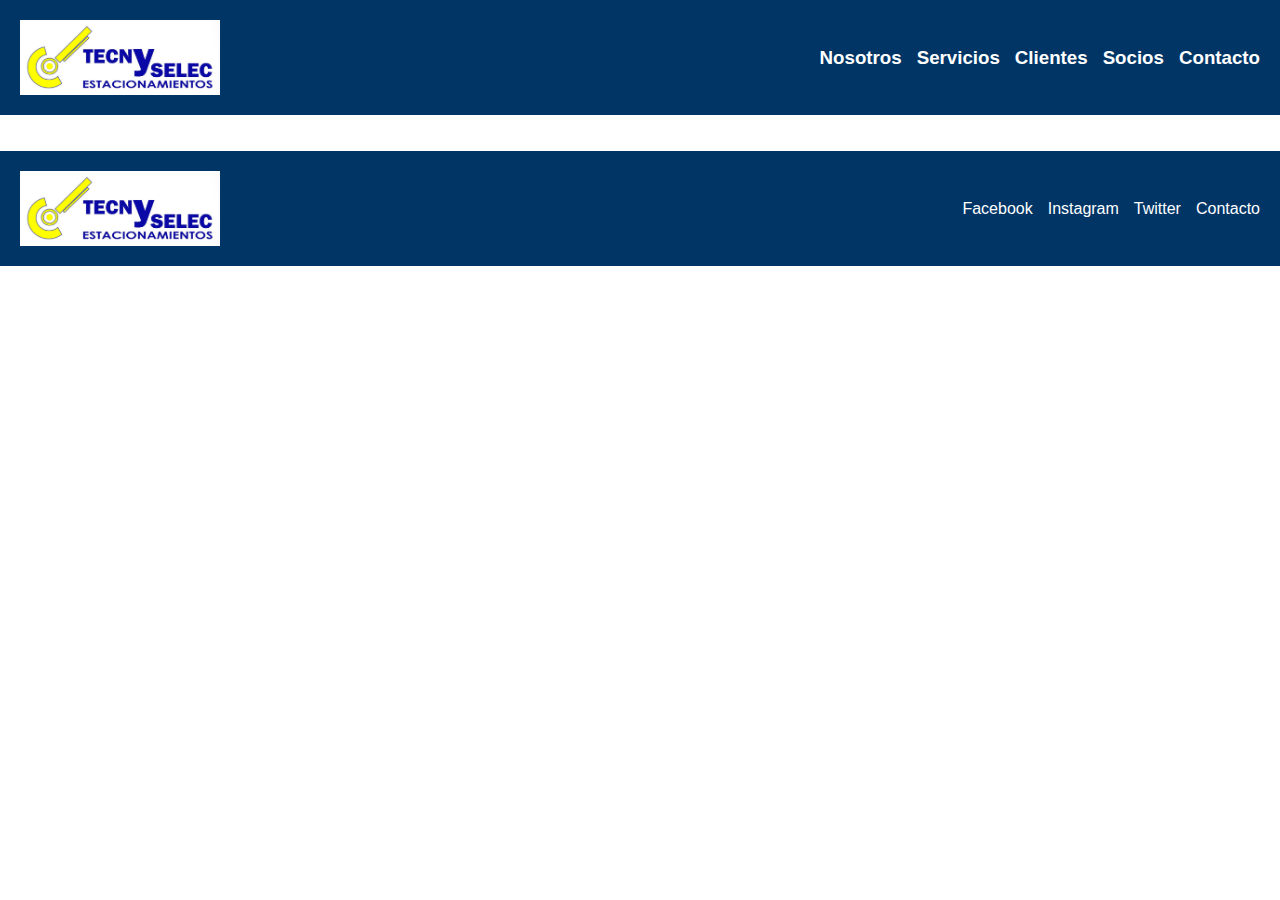
==== clientes.html @ c73ef2fd "creamos nuevo repositorio" ====
<!DOCTYPE html>
<html lang="en">
<head>
    <meta charset="UTF-8">
    <meta http-equiv="X-UA-Compatible" content="IE=edge">
    <meta name="viewport" content="width=device-width, initial-scale=1.0">
    <title>Clientes</title>
    <link rel="stylesheet" href="./STYLE/style.css">
</head>
<body>

    <header class="base">
        <img src="./RECURSOS/Logo Tecnyselec.png" alt="Logo Tecnyselec" width="200" height="75">
        <nav  class="menu">     <!-- Comienza menú de navegación --> 
            <ul class="paginas">
                <h3><li><a href="./index.html">Nosotros</a></li></h3>
                <h3><li><a href="./servicios.html">Servicios</a></li></h3>
                <h3><li><a href="./clientes.html">Clientes</a></li></h3>
                <h3><li><a href="./socios.html">Socios</a></li></h3>
                <h3><li><a href="./contacto.html">Contacto</a></li></h3>
            </ul>
        </nav>
    </header>

    <br>
    <br>


    <footer class="footer"> <!-- Comienza pie de página -->
        <img src="./RECURSOS/Logo Tecnyselec.png" alt="Logo Tecnyselec" width="200" height="75">
        <nav class="menu">
            <ul class="redes">
                <li><a href="./contacto.html">Facebook</a></li>
                <li><a href="./contacto.html">Instagram</a></li>
                <li><a href="./contacto.html">Twitter</a></li>
                <li><a href="./contacto.html">Contacto</a></li>
            </ul>
        </nav>
    </footer> <!-- Termina pie de página -->
    
</html>
---- STYLE/style.css ----
* {
    margin: 0;
    padding: 0;
    box-sizing: border-box;
    font-family: 'Roboto', sans-serif;
    }


    /* #003566 AZUL */
    /* #ffc300 AMARILLO */


/* ESTRUCTURA DE LA PÁGINA*/

.grid-container {
    display: grid;
    grid-template-columns: auto;
    grid-template-rows: auto;
    gap: 20px 20px;
    padding: 5px;
}

/* HEADER */

.base {
    background-color: #003566;
    display: flex;
    gap: 15px;
    padding: 20px;
    justify-content: space-between;
    margin: 0;
    align-items: center;
}
.paginas {
    display: flex;
    gap: 15px;
    text-decoration: none;
    list-style: none;
    align-content: center;
}

.paginas li a{
    color: white;
    text-decoration: none;
    list-style: none;
}

.paginas li a:hover {
    color: #ffc300;
}

/* BODY INTRO*/

.intro {
    background-color: #ffc300;
    display: flex;
    gap: 15px;
    padding: 20px;
    justify-content: center;
    margin: 0;
    align-items: center;
}

.botonSolicitarCotizacion {
    display: flex;
    justify-content: center;
}

.fotoIntro {
    justify-content: center;

}

.textoIntro {
    grid-column-start: 3;
    grid-column-end: 4;
    text-align: center;
}




/* FOOTER */
.footer {
    background-color: #003566;
    display: flex;
    gap: 15px;
    padding: 20px;
    justify-content: space-between;
    margin: 0;
    align-items: center;
}
.redes {
    display: flex;
    gap: 15px;
    text-decoration: none;
    list-style: none;
    align-content: center;
}

.redes li a{
    color: white;
    text-decoration: none;
    list-style: none;
}

.redes li a:hover {
    color: #ffc300;
}


















    /*  HEADER  */
   /*  .header-container { */
   /*      background-color: #003566;
        height: 100px;
    }

    .menu {
        display: flex;
        list-style: none;
        justify-content: space-between;
        align-items: center;
    }

    .logoMenu {
        display: flex;
        align-content: center;
        padding: 2px;
    } */

    /* .paginas {
        display: flex;
        gap: 15px;
        padding: 20px;
    }

    .paginas li a {
        color: white;
        text-decoration: none;
    }

    .paginas li a:hover {
        color: #ffc300;
    } */



    /* INTRO */

    /* .intro {
        background-color: #ffc300;
        text-align: center;
        }
    .fotoIntro {
        background-size: cover;
    }

    .boxMensaje {
        border-style: solid;
    }

    .tituloVisitarnos {
        border-style: dotted;
    } */


    /*  FOOTER  */
    /* #footer {
        background-color: #003566;
        height: 75px;
        display: flex;
        justify-content: space-between;
        align-items: center;
    }

    .derechosFooter {
        color: white;
        padding: 10px;
    }

    .footer a {
        text-decoration: none;
        color: white;
        padding: 20px;
    }

    .footer a:hover {
        color: rgb(233, 199, 78);
    }  */
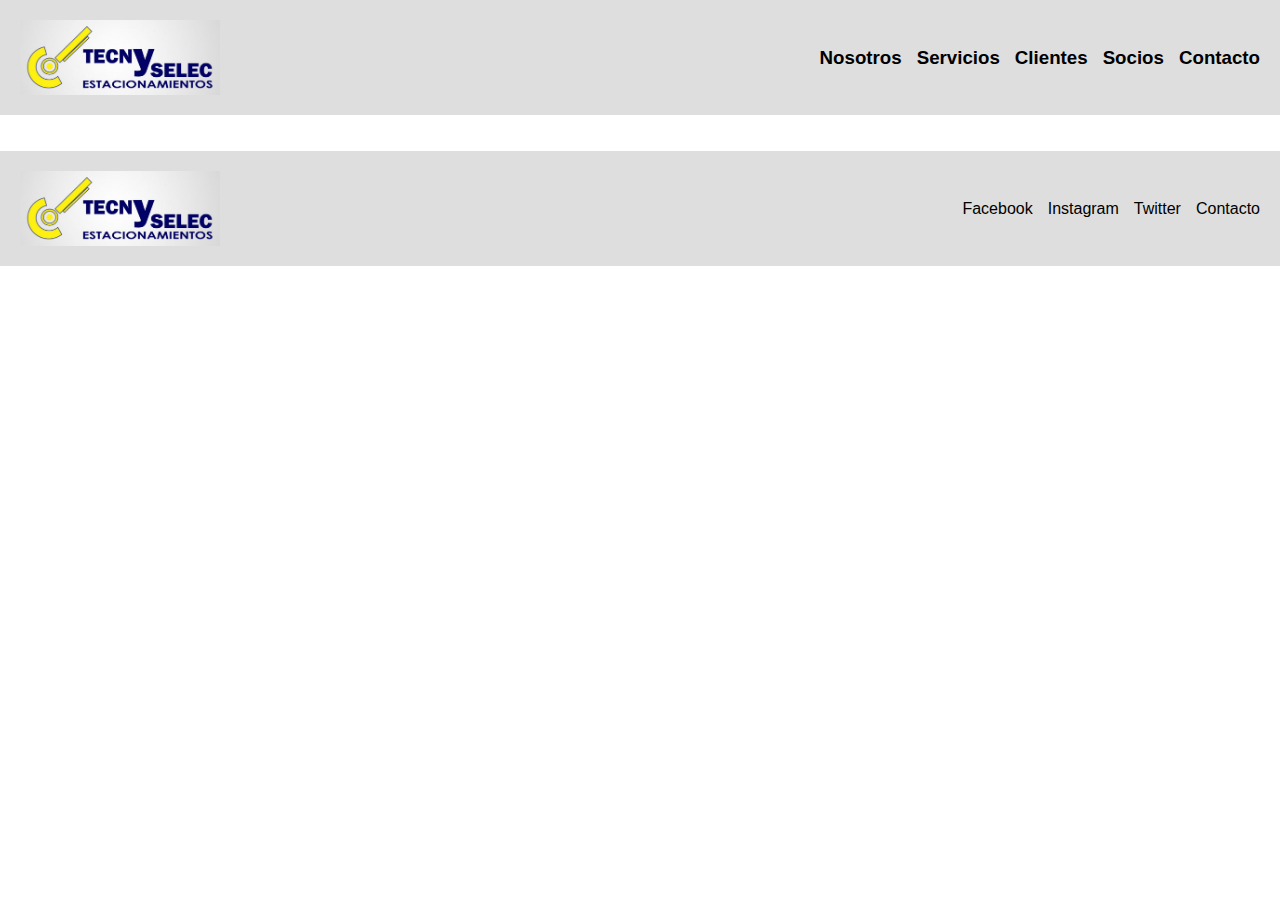
==== commit f86d1d98: "modificamos colores para prueba y cambiamos fotos y logos para prueba" ====
--- a/clientes.html
+++ b/clientes.html
@@ -10,7 +10,7 @@
 <body>
 
     <header class="base">
-        <img src="./RECURSOS/Logo Tecnyselec.png" alt="Logo Tecnyselec" width="200" height="75">
+        <img src="./RECURSOS/logoTecnyselec.png" alt="Logo Tecnyselec" width="200" height="75">
         <nav  class="menu">     <!-- Comienza menú de navegación --> 
             <ul class="paginas">
                 <h3><li><a href="./index.html">Nosotros</a></li></h3>
@@ -27,7 +27,7 @@
 
 
     <footer class="footer"> <!-- Comienza pie de página -->
-        <img src="./RECURSOS/Logo Tecnyselec.png" alt="Logo Tecnyselec" width="200" height="75">
+        <img src="./RECURSOS/logoTecnyselec.png" alt="Logo Tecnyselec" width="200" height="75">
         <nav class="menu">
             <ul class="redes">
                 <li><a href="./contacto.html">Facebook</a></li>
--- a/STYLE/style.css
+++ b/STYLE/style.css
@@ -23,7 +23,7 @@
 /* HEADER */
 
 .base {
-    background-color: #003566;
+    background-color: #dedede;
     display: flex;
     gap: 15px;
     padding: 20px;
@@ -40,22 +40,24 @@
 }
 
 .paginas li a{
-    color: white;
+    color: black;
     text-decoration: none;
     list-style: none;
 }
 
 .paginas li a:hover {
-    color: #ffc300;
+    color:white;
+
+
 }
 
 /* BODY INTRO*/
 
 .intro {
-    background-color: #ffc300;
-    display: flex;
-    gap: 15px;
-    padding: 20px;
+    background-color: black;
+    display: flex;
+    gap: 0px;
+    padding: 0px;
     justify-content: center;
     margin: 0;
     align-items: center;
@@ -82,7 +84,7 @@
 
 /* FOOTER */
 .footer {
-    background-color: #003566;
+    background-color: #dedede;
     display: flex;
     gap: 15px;
     padding: 20px;
@@ -99,7 +101,7 @@
 }
 
 .redes li a{
-    color: white;
+    color: black;
     text-decoration: none;
     list-style: none;
 }
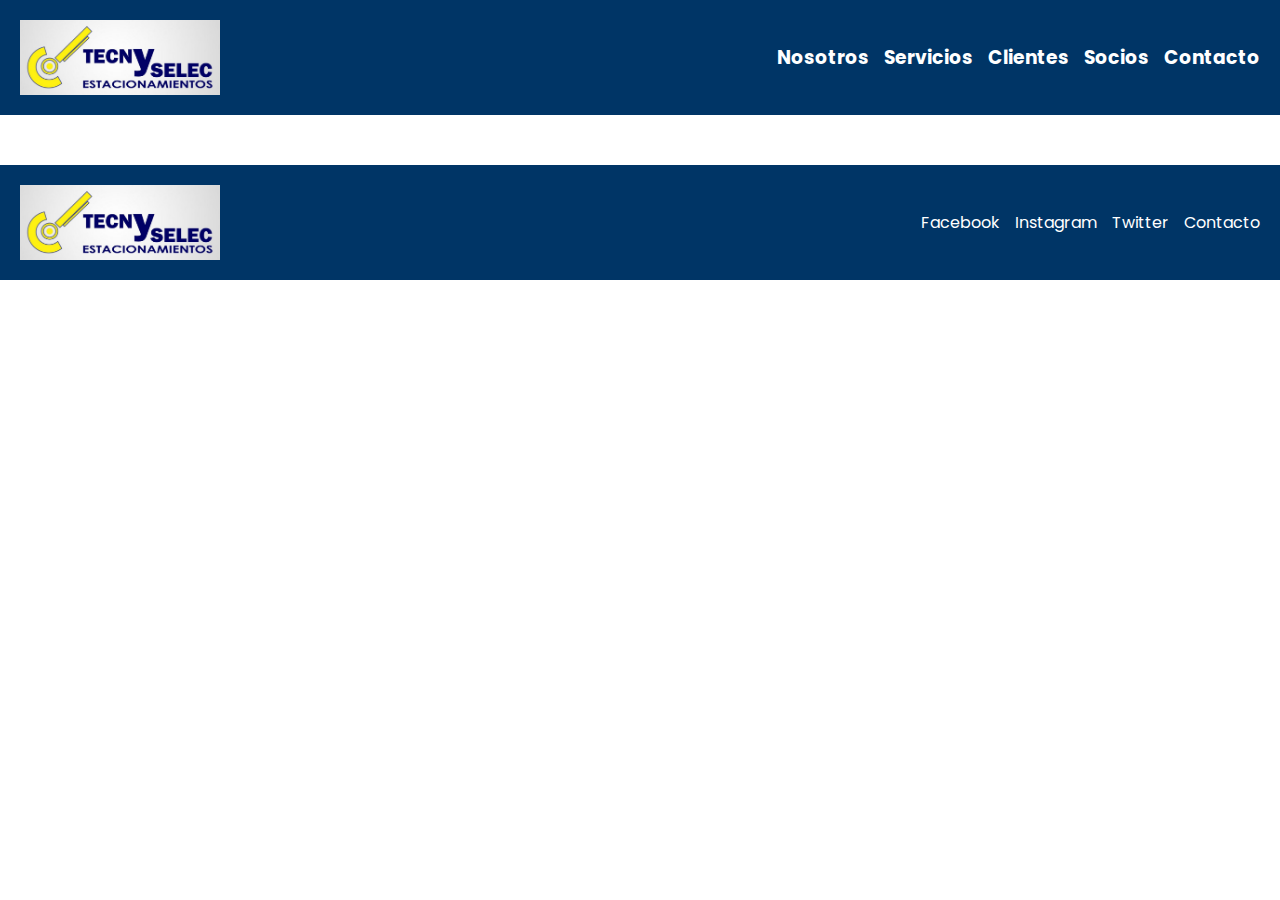
==== commit cb6d8683: "agregamos animaciones, cambiamos la foto de intro, cambiamos la fuente, cambiamos el orden de los oo" ====
--- a/clientes.html
+++ b/clientes.html
@@ -6,6 +6,9 @@
     <meta name="viewport" content="width=device-width, initial-scale=1.0">
     <title>Clientes</title>
     <link rel="stylesheet" href="./STYLE/style.css">
+    <style>
+        @import url('https://fonts.googleapis.com/css2?family=Poppins:wght@300&display=swap');
+    </style>
 </head>
 <body>
 
--- a/STYLE/style.css
+++ b/STYLE/style.css
@@ -2,7 +2,7 @@
     margin: 0;
     padding: 0;
     box-sizing: border-box;
-    font-family: 'Roboto', sans-serif;
+    font-family: 'Poppins', sans-serif;
     }
 
 
@@ -14,22 +14,24 @@
 
 .grid-container {
     display: grid;
-    grid-template-columns: auto;
-    grid-template-rows: auto;
-    gap: 20px 20px;
-    padding: 5px;
+    grid-template-columns: repeat(2, auto);
+    grid-template-rows: repeat(3, auto);
 }
 
 /* HEADER */
 
 .base {
-    background-color: #dedede;
+    background-color: #003566;
     display: flex;
     gap: 15px;
     padding: 20px;
     justify-content: space-between;
     margin: 0;
     align-items: center;
+    grid-column-start: 1;
+    grid-column-end: 3;
+    grid-row-start: 1;
+    grid-row-end: 2;
 }
 .paginas {
     display: flex;
@@ -40,57 +42,103 @@
 }
 
 .paginas li a{
-    color: black;
+    color: white;
     text-decoration: none;
     list-style: none;
 }
 
 .paginas li a:hover {
-    color:white;
-
-
+    color: #ffc300;
 }
 
 /* BODY INTRO*/
 
 .intro {
-    background-color: black;
+    background-color: #ffc300;
     display: flex;
     gap: 0px;
     padding: 0px;
     justify-content: center;
     margin: 0;
     align-items: center;
+    grid-column-start: 1;
+    grid-column-end: 3;
+    grid-row-start: 2;
+    grid-row-end: 3;
 }
 
 .botonSolicitarCotizacion {
     display: flex;
     justify-content: center;
+    animation: efecto-entrada2;
+    animation-duration: 1.5s;
+    animation-delay: 0s;
+
 }
 
 .fotoIntro {
     justify-content: center;
-
 }
 
 .textoIntro {
     grid-column-start: 3;
     grid-column-end: 4;
     text-align: center;
-}
-
-
+    font-size: 20px;
+    color: black;
+    padding: 7px;
+}
+
+.boxAnimadoIntro {
+    animation-name: efecto-entrada;
+    animation-duration: 1.5s;
+    animation-delay: 0s;
+    background-color: #003566;
+    color: white;
+    text-align: center;
+    font-size: 25px;
+    padding: 5px;
+}
+
+/* ANIMACIONES */
+
+@keyframes efecto-entrada {
+    0% {
+        margin-left: 100%;
+        width: 300%;
+    }
+    100% {
+        margin-left: 0%;
+        width: 100%;
+    }
+}
+
+@keyframes efecto-entrada2 {
+    0% {
+        margin-right: 100%;
+        width: 300%;
+    }
+    100% {
+        margin-right: 0%;
+        width: 100%;
+    }
+}
 
 
 /* FOOTER */
+
 .footer {
-    background-color: #dedede;
+    background-color: #003566;
     display: flex;
     gap: 15px;
     padding: 20px;
     justify-content: space-between;
     margin: 0;
     align-items: center;
+    grid-column-start: -3;
+    grid-column-end: -1;
+    grid-row-start: -2;
+    grid-row-end: -1;
 }
 .redes {
     display: flex;
@@ -101,7 +149,7 @@
 }
 
 .redes li a{
-    color: black;
+    color: white;
     text-decoration: none;
     list-style: none;
 }
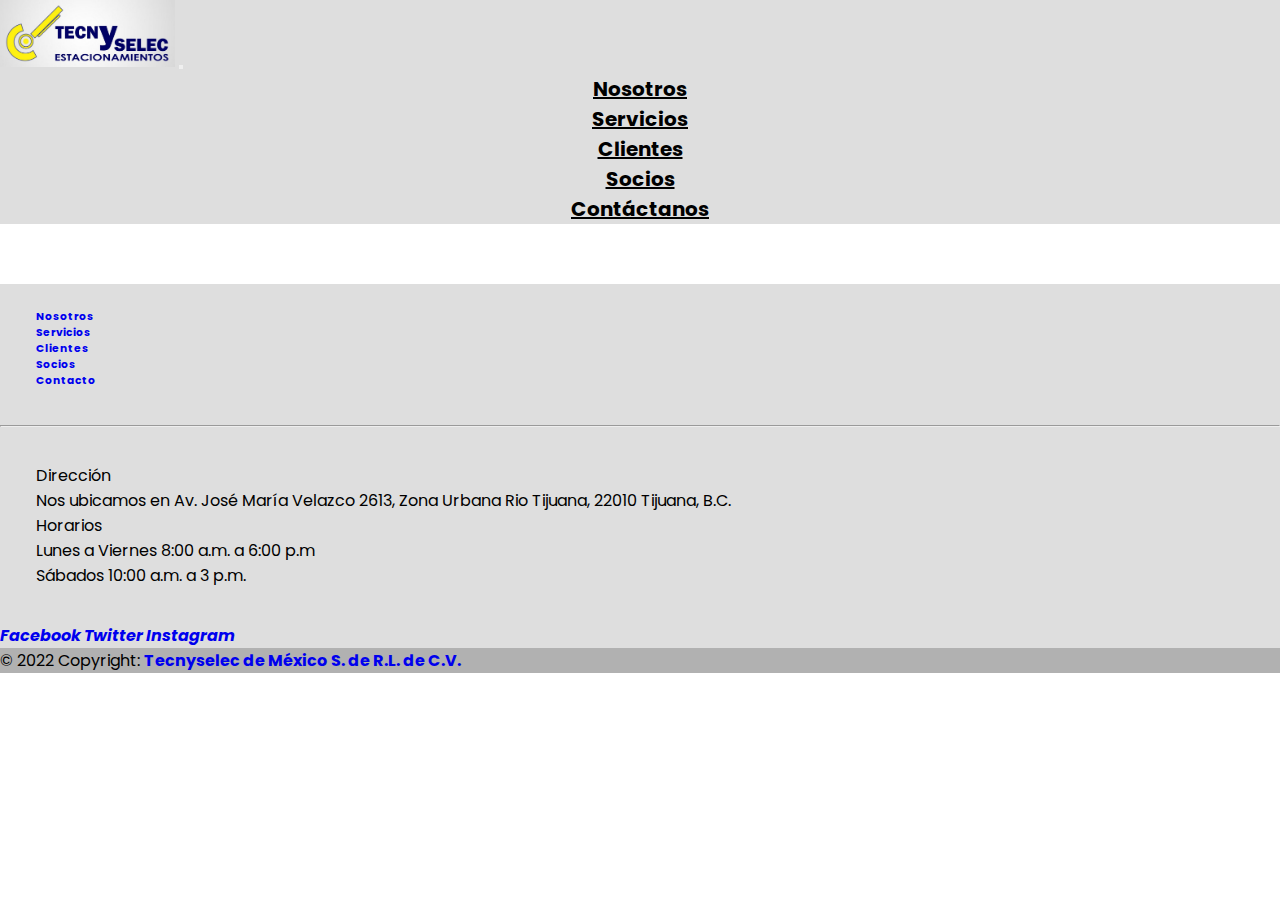
==== commit 9cfd823c: "agregamos navbar, carousel, cards y footer de bootsrap, se cambiaron los colores de la página y ya e" ====
--- a/clientes.html
+++ b/clientes.html
@@ -9,36 +9,134 @@
     <style>
         @import url('https://fonts.googleapis.com/css2?family=Poppins:wght@300&display=swap');
     </style>
+    <!-- CSS only -->
+    <link href="https://cdn.jsdelivr.net/npm/bootstrap@5.2.0-beta1/dist/css/bootstrap.min.css" rel="stylesheet" integrity="sha384-0evHe/X+R7YkIZDRvuzKMRqM+OrBnVFBL6DOitfPri4tjfHxaWutUpFmBp4vmVor" crossorigin="anonymous">
 </head>
 <body>
 
-    <header class="base">
-        <img src="./RECURSOS/logoTecnyselec.png" alt="Logo Tecnyselec" width="200" height="75">
-        <nav  class="menu">     <!-- Comienza menú de navegación --> 
-            <ul class="paginas">
-                <h3><li><a href="./index.html">Nosotros</a></li></h3>
-                <h3><li><a href="./servicios.html">Servicios</a></li></h3>
-                <h3><li><a href="./clientes.html">Clientes</a></li></h3>
-                <h3><li><a href="./socios.html">Socios</a></li></h3>
-                <h3><li><a href="./contacto.html">Contacto</a></li></h3>
+    <!-- Insertamos navbar -->
+    <nav class="navbar navbar-expand-lg sticky-top bgNav">
+        <div class="container-fluid">
+          <a class="navbar-brand" href="./index.html"><img src="./RECURSOS/logoTecnyselec.png" alt="logo-tecnyselec" width="175px" height=auto></a>
+          <button class="navbar-toggler" type="button" data-bs-toggle="collapse" data-bs-target="#navbarNav" aria-controls="navbarNav" aria-expanded="false" aria-label="Toggle navigation">
+            <span class="navbar-toggler-icon"></span>
+          </button>
+          <div class="collapse navbar-collapse alignTextNav navItems" id="navbarNav" >
+            <ul class="navbar-nav ms-auto">
+              <li class="nav-item colorTextNav">
+                <a class="nav-link active" aria-current="page" href="./index.html">Nosotros</a>
+              </li>
+              <li class="nav-item colorTextNav">
+                <a class="nav-link" href="./servicios.html">Servicios</a>
+              </li>
+              <li class="nav-item colorTextNav">
+                <a class="nav-link" href="./clientes.html">Clientes</a>
+              </li>
+              <li class="nav-item colorTextNav">
+                <a class="nav-link" href="./socios.html">Socios</a>
+              </li>
+              <li class="nav-item colorTextNav">
+                <a class="nav-link" href="./contacto.html">Contáctanos</a>
+              </li>
             </ul>
-        </nav>
-    </header>
+          </div>
+        </div>
+    </nav>
+    <!-- termina navbar -->
 
     <br>
     <br>
 
 
-    <footer class="footer"> <!-- Comienza pie de página -->
-        <img src="./RECURSOS/logoTecnyselec.png" alt="Logo Tecnyselec" width="200" height="75">
-        <nav class="menu">
-            <ul class="redes">
-                <li><a href="./contacto.html">Facebook</a></li>
-                <li><a href="./contacto.html">Instagram</a></li>
-                <li><a href="./contacto.html">Twitter</a></li>
-                <li><a href="./contacto.html">Contacto</a></li>
+    <!-- insertamos un footer -->
+    <footer class="text-center text-black" style="background-color: #dedede">
+        <section class="mt-5">
+
+          <div class="row text-center d-flex justify-content-center pt-5">
+
+            <div class="col-md-2">
+              <h6 class="text-uppercase font-weight-bold">
+                <a href="#!" class="text-dark link-style">Nosotros</a>
+              </h6>
+            </div>
+
+            <div class="col-md-2">
+              <h6 class="text-uppercase font-weight-bold">
+                <a href="#!" class="text-dark link-style">Servicios</a>
+              </h6>
+            </div>
+
+            <div class="col-md-2">
+              <h6 class="text-uppercase font-weight-bold">
+                <a href="#!" class="text-dark link-style">Clientes</a>
+              </h6>
+            </div>
+
+            <div class="col-md-2">
+              <h6 class="text-uppercase font-weight-bold">
+                <a href="#!" class="text-dark link-style">Socios</a>
+              </h6>
+            </div>
+
+            <div class="col-md-2">
+              <h6 class="text-uppercase font-weight-bold">
+                <a href="#!" class="text-dark link-style">Contacto</a>
+              </h6>
+            </div>
+          </div>
+        </section>
+  
+        <hr class="my-4" />
+  
+        <section class="mb-3">
+          <div class="row d-flex justify-content-center">
+            <div class="col-lg-8">
+              <p>
+                Dirección
+              </p>  
+              <p>
+                Nos ubicamos en Av. José María Velazco 2613, Zona Urbana Rio Tijuana, 22010 Tijuana, B.C.
+              </p>
+              <p>
+                Horarios
+              </p>
+              <p>
+                Lunes a Viernes 8:00 a.m. a 6:00 p.m
+              </p>
+              <p>
+                Sábados 10:00 a.m. a 3 p.m.
+              </p>
+            </div>
+          </div>
+        </section>
+  
+        <section class="redes text-center mb-3">
+            <ul>
+                <a href="https://www.facebook.com/" class="text-dark me-4 link-style">
+                    <i class="facebook">Facebook</i>
+                </a>
+                <a href="https://twitter.com/" class="text-dark me-4 link-style">
+                    <i class="twitter">Twitter</i>
+                </a>
+                <a href="https://www.instagram.com/" class="text-dark me-4 link-style">
+                    <i class="instagram">Instagram</i>
+                </a>
             </ul>
-        </nav>
-    </footer> <!-- Termina pie de página -->
+            </section>
+
+        <div
+            class="text-center p-4"
+            style="background-color: rgba(0, 0, 0, 0.2)"
+            >
+            © 2022 Copyright:
+            <a class="text-white link-style" href="/TAREAS/tarea-4/tecnyselec-repositorio/index.html"
+            >Tecnyselec de México S. de R.L. de C.V.</a
+            >
+        </div>
+    </footer>
+    <!-- termina footer -->
     
+<!-- JavaScript Bundle with Popper -->
+<script src="https://cdn.jsdelivr.net/npm/bootstrap@5.2.0-beta1/dist/js/bootstrap.bundle.min.js" integrity="sha384-pprn3073KE6tl6bjs2QrFaJGz5/SUsLqktiwsUTF55Jfv3qYSDhgCecCxMW52nD2" crossorigin="anonymous"></script>
+</body>
 </html>--- a/STYLE/style.css
+++ b/STYLE/style.css
@@ -1,255 +1,280 @@
 * {
+    font-family: 'Poppins';
+    padding: 0;
     margin: 0;
-    padding: 0;
-    box-sizing: border-box;
-    font-family: 'Poppins', sans-serif;
+}
+
+body {
+    background-color: white;
+}
+
+.bgNav {
+    background-color: #dedede;
+}
+
+.colorTextNav a {
+    color: black;
+    font-size: 20px;
+    font-weight: bold;
+}
+
+.alignTextNav ul li{
+    text-align: center;
+}
+
+.quienesSomos {
+    text-align: center;
+    margin: 5px;
+    padding: 5%;
+}
+
+.quienesSomos p {
+    font-size: 25px;
+}
+.quienesSomos h1 {
+    font-weight: bold;
+    font-size: 40px;
+}
+
+.row {
+    padding: 2%;
+    margin: 10px;
+}
+
+.card.p-3 {
+    background-color: #dedede;
+    color: black;
+}
+
+.card-title {
+    font-weight: bold;
+    font-size: 25px;
+}
+
+
+@media (min-width:768px) {    
+    .carousel-inner img {
+        width: 100%;
+        max-height: 460px;
     }
 
-
-    /* #003566 AZUL */
-    /* #ffc300 AMARILLO */
-
-
-/* ESTRUCTURA DE LA PÁGINA*/
-
-.grid-container {
-    display: grid;
-    grid-template-columns: repeat(2, auto);
-    grid-template-rows: repeat(3, auto);
-}
-
-/* HEADER */
-
-.base {
-    background-color: #003566;
-    display: flex;
-    gap: 15px;
-    padding: 20px;
-    justify-content: space-between;
-    margin: 0;
-    align-items: center;
-    grid-column-start: 1;
-    grid-column-end: 3;
-    grid-row-start: 1;
-    grid-row-end: 2;
-}
-.paginas {
-    display: flex;
-    gap: 15px;
+    .carousel-inner{
+    height: 400px;
+    }
+}
+
+.link-style {
     text-decoration: none;
-    list-style: none;
-    align-content: center;
-}
-
-.paginas li a{
-    color: white;
-    text-decoration: none;
-    list-style: none;
-}
-
-.paginas li a:hover {
-    color: #ffc300;
-}
-
-/* BODY INTRO*/
-
-.intro {
-    background-color: #ffc300;
-    display: flex;
-    gap: 0px;
-    padding: 0px;
-    justify-content: center;
-    margin: 0;
-    align-items: center;
-    grid-column-start: 1;
-    grid-column-end: 3;
-    grid-row-start: 2;
-    grid-row-end: 3;
-}
-
-.botonSolicitarCotizacion {
-    display: flex;
-    justify-content: center;
-    animation: efecto-entrada2;
-    animation-duration: 1.5s;
-    animation-delay: 0s;
-
-}
-
-.fotoIntro {
-    justify-content: center;
-}
-
-.textoIntro {
-    grid-column-start: 3;
-    grid-column-end: 4;
-    text-align: center;
-    font-size: 20px;
-    color: black;
-    padding: 7px;
-}
-
-.boxAnimadoIntro {
-    animation-name: efecto-entrada;
-    animation-duration: 1.5s;
-    animation-delay: 0s;
-    background-color: #003566;
-    color: white;
-    text-align: center;
-    font-size: 25px;
-    padding: 5px;
-}
-
-/* ANIMACIONES */
-
-@keyframes efecto-entrada {
-    0% {
-        margin-left: 100%;
-        width: 300%;
-    }
-    100% {
-        margin-left: 0%;
-        width: 100%;
-    }
-}
-
-@keyframes efecto-entrada2 {
-    0% {
-        margin-right: 100%;
-        width: 300%;
-    }
-    100% {
-        margin-right: 0%;
-        width: 100%;
-    }
-}
-
-
-/* FOOTER */
-
-.footer {
-    background-color: #003566;
-    display: flex;
-    gap: 15px;
-    padding: 20px;
-    justify-content: space-between;
-    margin: 0;
-    align-items: center;
-    grid-column-start: -3;
-    grid-column-end: -1;
-    grid-row-start: -2;
-    grid-row-end: -1;
-}
-.redes {
-    display: flex;
-    gap: 15px;
-    text-decoration: none;
-    list-style: none;
-    align-content: center;
-}
-
-.redes li a{
-    color: white;
-    text-decoration: none;
-    list-style: none;
-}
-
-.redes li a:hover {
-    color: #ffc300;
-}
-
-
-
-
-
-
-
-
-
-
-
-
-
-
-
-
-
-
-    /*  HEADER  */
-   /*  .header-container { */
-   /*      background-color: #003566;
-        height: 100px;
-    }
-
-    .menu {
-        display: flex;
-        list-style: none;
-        justify-content: space-between;
-        align-items: center;
-    }
-
-    .logoMenu {
-        display: flex;
-        align-content: center;
-        padding: 2px;
-    } */
-
-    /* .paginas {
-        display: flex;
-        gap: 15px;
-        padding: 20px;
-    }
-
-    .paginas li a {
-        color: white;
-        text-decoration: none;
-    }
-
-    .paginas li a:hover {
-        color: #ffc300;
-    } */
-
-
-
-    /* INTRO */
-
-    /* .intro {
-        background-color: #ffc300;
-        text-align: center;
-        }
-    .fotoIntro {
-        background-size: cover;
-    }
-
-    .boxMensaje {
-        border-style: solid;
-    }
-
-    .tituloVisitarnos {
-        border-style: dotted;
-    } */
-
-
-    /*  FOOTER  */
-    /* #footer {
-        background-color: #003566;
-        height: 75px;
-        display: flex;
-        justify-content: space-between;
-        align-items: center;
-    }
-
-    .derechosFooter {
-        color: white;
-        padding: 10px;
-    }
-
-    .footer a {
-        text-decoration: none;
-        color: white;
-        padding: 20px;
-    }
-
-    .footer a:hover {
-        color: rgb(233, 199, 78);
-    }  */+    font-weight: bold;
+}
+
+.boxMensaje  {
+    text-align: center;
+}
+#tituloContactanos  {
+    text-align: center;
+}
+.tituloVisitarnos {
+    text-align: center;
+}
+
+.textoDireccionHorarios {
+    text-align: center;
+}
+
+iframe {
+    width: 100%;
+    height: 250px;
+}
+
+
+
+
+
+
+
+
+
+
+
+
+
+
+
+
+
+
+
+
+
+
+
+
+
+
+
+
+
+
+
+
+
+    /* * {
+            margin: 0;
+            padding: 0;
+            box-sizing: border-box;
+            font-family: 'Poppins', sans-serif;
+            } */
+
+
+            /* #003566 AZUL */
+            /* #ffc300 AMARILLO */
+
+
+        /* ESTRUCTURA DE LA PÁGINA*/
+
+        /* .grid-container {
+            display: grid;
+            grid-template-columns: repeat(2, auto);
+            grid-template-rows: repeat(3, auto);
+        } */
+
+        /* HEADER */
+
+        /* .base {
+            background-color: #003566;
+            display: flex;
+            gap: 15px;
+            padding: 20px;
+            justify-content: space-between;
+            margin: 0;
+            align-items: center;
+            grid-column-start: 1;
+            grid-column-end: 3;
+            grid-row-start: 1;
+            grid-row-end: 2;
+        }
+        .paginas {
+            display: flex;
+            gap: 15px;
+            text-decoration: none;
+            list-style: none;
+            align-content: center;
+        }
+
+        .paginas li a{
+            color: white;
+            text-decoration: none;
+            list-style: none;
+        }
+
+        .paginas li a:hover {
+            color: #ffc300;
+        } */
+
+        /* BODY INTRO*/
+
+        /* .intro {
+            background-color: #ffc300;
+            display: flex;
+            gap: 0px;
+            padding: 0px;
+            justify-content: center;
+            margin: 0;
+            align-items: center;
+            grid-column-start: 1;
+            grid-column-end: 3;
+            grid-row-start: 2;
+            grid-row-end: 3;
+        }
+
+        .botonSolicitarCotizacion {
+            display: flex;
+            justify-content: center;
+            animation: efecto-entrada2;
+            animation-duration: 1.5s;
+            animation-delay: 0s;
+
+        }
+
+        .fotoIntro {
+            justify-content: center;
+        }
+
+        .textoIntro {
+            grid-column-start: 3;
+            grid-column-end: 4;
+            text-align: center;
+            font-size: 20px;
+            color: black;
+            padding: 7px;
+        }
+
+        .boxAnimadoIntro {
+            animation-name: efecto-entrada;
+            animation-duration: 1.5s;
+            animation-delay: 0s;
+            background-color: #003566;
+            color: white;
+            text-align: center;
+            font-size: 25px;
+            padding: 5px;
+        } */
+
+        /* ANIMACIONES */
+
+        /* @keyframes efecto-entrada {
+            0% {
+                margin-left: 100%;
+                width: 300%;
+            }
+            100% {
+                margin-left: 0%;
+                width: 100%;
+            }
+        }
+
+        @keyframes efecto-entrada2 {
+            0% {
+                margin-right: 100%;
+                width: 300%;
+            }
+            100% {
+                margin-right: 0%;
+                width: 100%;
+            }
+        } */
+
+
+        /* FOOTER */
+
+        /* .footer {
+            background-color: #003566;
+            display: flex;
+            gap: 15px;
+            padding: 20px;
+            justify-content: space-between;
+            margin: 0;
+            align-items: center;
+            grid-column-start: -3;
+            grid-column-end: -1;
+            grid-row-start: -2;
+            grid-row-end: -1;
+        }
+        .redes {
+            display: flex;
+            gap: 15px;
+            text-decoration: none;
+            list-style: none;
+            align-content: center;
+        }
+
+        .redes li a{
+            color: white;
+            text-decoration: none;
+            list-style: none;
+        }
+
+        .redes li a:hover {
+            color: #ffc300;
+        } */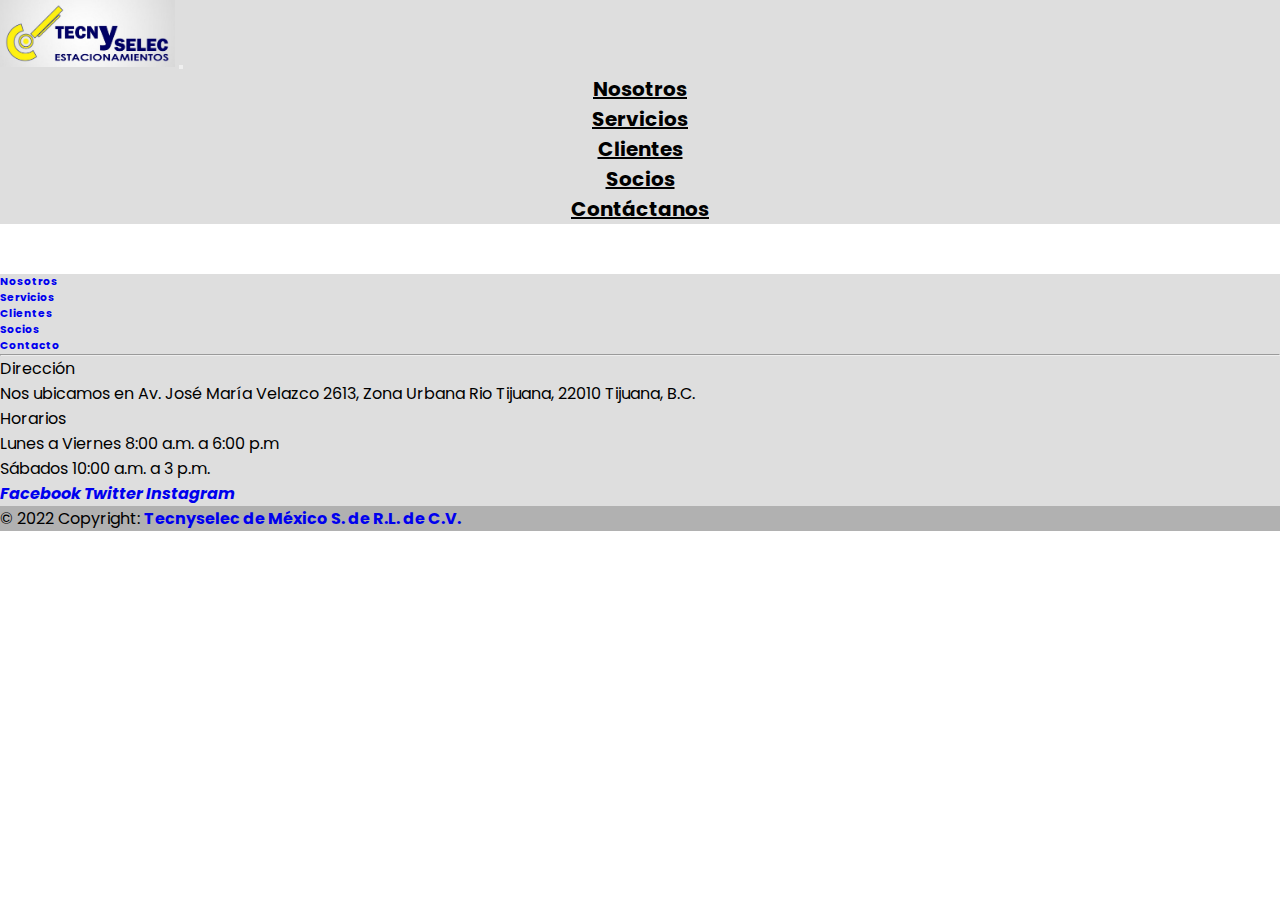
==== commit 73541858: "hicimos todos los elementos de bootstrap responsive, todas las páginas ya tienen varios elementos bo" ====
--- a/clientes.html
+++ b/clientes.html
@@ -56,31 +56,31 @@
 
             <div class="col-md-2">
               <h6 class="text-uppercase font-weight-bold">
-                <a href="#!" class="text-dark link-style">Nosotros</a>
+                <a href="./index.html" class="text-dark link-style">Nosotros</a>
               </h6>
             </div>
 
             <div class="col-md-2">
               <h6 class="text-uppercase font-weight-bold">
-                <a href="#!" class="text-dark link-style">Servicios</a>
+                <a href="./servicios.html" class="text-dark link-style">Servicios</a>
               </h6>
             </div>
 
             <div class="col-md-2">
               <h6 class="text-uppercase font-weight-bold">
-                <a href="#!" class="text-dark link-style">Clientes</a>
+                <a href="./clientes.html" class="text-dark link-style">Clientes</a>
               </h6>
             </div>
 
             <div class="col-md-2">
               <h6 class="text-uppercase font-weight-bold">
-                <a href="#!" class="text-dark link-style">Socios</a>
+                <a href="./socios.html" class="text-dark link-style">Socios</a>
               </h6>
             </div>
 
             <div class="col-md-2">
               <h6 class="text-uppercase font-weight-bold">
-                <a href="#!" class="text-dark link-style">Contacto</a>
+                <a href="./contacto.html" class="text-dark link-style">Contacto</a>
               </h6>
             </div>
           </div>
--- a/STYLE/style.css
+++ b/STYLE/style.css
@@ -1,3 +1,7 @@
+
+
+/* BODY PAGS EN GENERAL */
+
 * {
     font-family: 'Poppins';
     padding: 0;
@@ -7,6 +11,11 @@
 body {
     background-color: white;
 }
+
+
+
+
+/* HEADERS */
 
 .bgNav {
     background-color: #dedede;
@@ -20,6 +29,30 @@
 
 .alignTextNav ul li{
     text-align: center;
+}
+
+
+
+
+/* FOOTERS */
+
+.link-style {
+    text-decoration: none;
+    font-weight: bold;
+}
+
+
+/* INDEX.HTML */
+
+@media (min-width:768px) {    
+    .carousel-inner img {
+        width: 100%;
+        max-height: 460px;
+    }
+
+    .carousel-inner{
+    height: 400px;
+    }
 }
 
 .quienesSomos {
@@ -36,38 +69,59 @@
     font-size: 40px;
 }
 
-.row {
-    padding: 2%;
-    margin: 10px;
-}
-
 .card.p-3 {
     background-color: #dedede;
     color: black;
+    overflow-wrap: normal;
 }
-
 .card-title {
     font-weight: bold;
     font-size: 25px;
 }
 
+.row {
+    padding: 0;
+    height: auto;
 
-@media (min-width:768px) {    
-    .carousel-inner img {
-        width: 100%;
-        max-height: 460px;
-    }
-
-    .carousel-inner{
-    height: 400px;
-    }
 }
 
-.link-style {
-    text-decoration: none;
+
+
+/* SERVICIOS.HTML */
+.containerTituloServicios {
+    padding: 2%;
+}
+
+.containerTituloServicios h1 {
+    padding: 0;
+    text-align: center;
+    font-size: 55px;
     font-weight: bold;
 }
 
+
+.tituloServicios {
+    text-align: center;
+    justify-content: center;
+    font-weight: bold;
+    font-size: 55px;
+}
+
+
+.card-img-top {
+    padding: 20%;
+}
+
+.card-title-serv {
+    font-size: 35px;
+}
+
+.btn-color {
+    background-color: #dedede;
+}
+
+
+/* CONTACTO.HTML */
 .boxMensaje  {
     text-align: center;
 }
@@ -85,196 +139,4 @@
 iframe {
     width: 100%;
     height: 250px;
-}
-
-
-
-
-
-
-
-
-
-
-
-
-
-
-
-
-
-
-
-
-
-
-
-
-
-
-
-
-
-
-
-
-
-    /* * {
-            margin: 0;
-            padding: 0;
-            box-sizing: border-box;
-            font-family: 'Poppins', sans-serif;
-            } */
-
-
-            /* #003566 AZUL */
-            /* #ffc300 AMARILLO */
-
-
-        /* ESTRUCTURA DE LA PÁGINA*/
-
-        /* .grid-container {
-            display: grid;
-            grid-template-columns: repeat(2, auto);
-            grid-template-rows: repeat(3, auto);
-        } */
-
-        /* HEADER */
-
-        /* .base {
-            background-color: #003566;
-            display: flex;
-            gap: 15px;
-            padding: 20px;
-            justify-content: space-between;
-            margin: 0;
-            align-items: center;
-            grid-column-start: 1;
-            grid-column-end: 3;
-            grid-row-start: 1;
-            grid-row-end: 2;
-        }
-        .paginas {
-            display: flex;
-            gap: 15px;
-            text-decoration: none;
-            list-style: none;
-            align-content: center;
-        }
-
-        .paginas li a{
-            color: white;
-            text-decoration: none;
-            list-style: none;
-        }
-
-        .paginas li a:hover {
-            color: #ffc300;
-        } */
-
-        /* BODY INTRO*/
-
-        /* .intro {
-            background-color: #ffc300;
-            display: flex;
-            gap: 0px;
-            padding: 0px;
-            justify-content: center;
-            margin: 0;
-            align-items: center;
-            grid-column-start: 1;
-            grid-column-end: 3;
-            grid-row-start: 2;
-            grid-row-end: 3;
-        }
-
-        .botonSolicitarCotizacion {
-            display: flex;
-            justify-content: center;
-            animation: efecto-entrada2;
-            animation-duration: 1.5s;
-            animation-delay: 0s;
-
-        }
-
-        .fotoIntro {
-            justify-content: center;
-        }
-
-        .textoIntro {
-            grid-column-start: 3;
-            grid-column-end: 4;
-            text-align: center;
-            font-size: 20px;
-            color: black;
-            padding: 7px;
-        }
-
-        .boxAnimadoIntro {
-            animation-name: efecto-entrada;
-            animation-duration: 1.5s;
-            animation-delay: 0s;
-            background-color: #003566;
-            color: white;
-            text-align: center;
-            font-size: 25px;
-            padding: 5px;
-        } */
-
-        /* ANIMACIONES */
-
-        /* @keyframes efecto-entrada {
-            0% {
-                margin-left: 100%;
-                width: 300%;
-            }
-            100% {
-                margin-left: 0%;
-                width: 100%;
-            }
-        }
-
-        @keyframes efecto-entrada2 {
-            0% {
-                margin-right: 100%;
-                width: 300%;
-            }
-            100% {
-                margin-right: 0%;
-                width: 100%;
-            }
-        } */
-
-
-        /* FOOTER */
-
-        /* .footer {
-            background-color: #003566;
-            display: flex;
-            gap: 15px;
-            padding: 20px;
-            justify-content: space-between;
-            margin: 0;
-            align-items: center;
-            grid-column-start: -3;
-            grid-column-end: -1;
-            grid-row-start: -2;
-            grid-row-end: -1;
-        }
-        .redes {
-            display: flex;
-            gap: 15px;
-            text-decoration: none;
-            list-style: none;
-            align-content: center;
-        }
-
-        .redes li a{
-            color: white;
-            text-decoration: none;
-            list-style: none;
-        }
-
-        .redes li a:hover {
-            color: #ffc300;
-        } */+}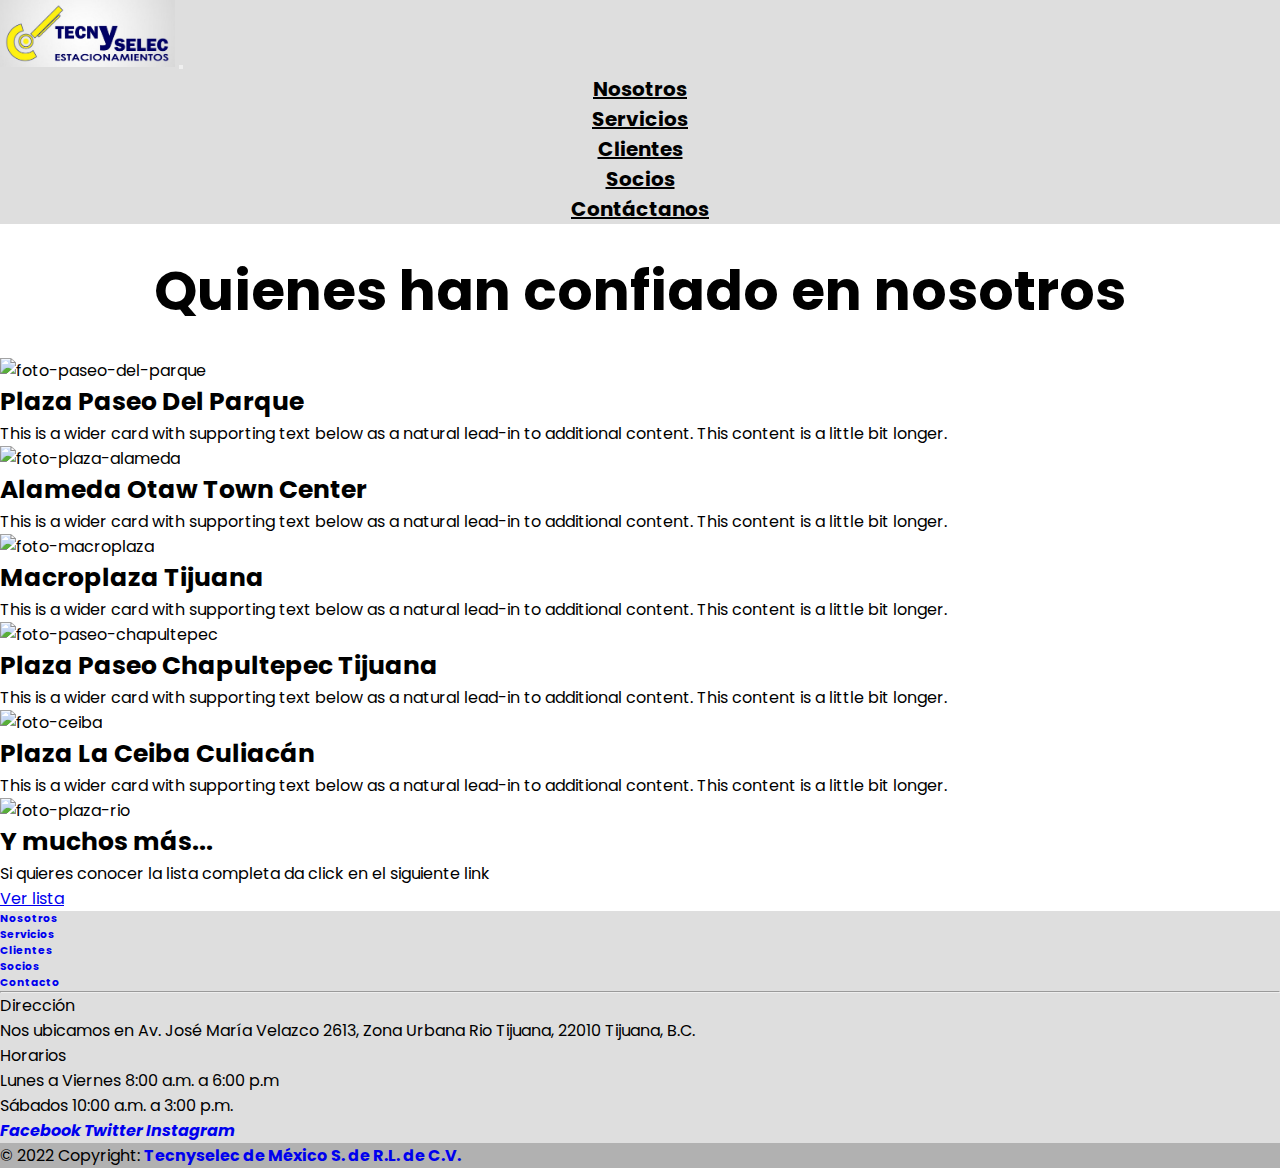
==== commit 9ef8d6f5: "agregamos contenido responsive a la página de clientes, cambiamos fotos de servicios, modificamos an" ====
--- a/clientes.html
+++ b/clientes.html
@@ -44,9 +44,70 @@
     </nav>
     <!-- termina navbar -->
 
-    <br>
-    <br>
-
+    <div class="container-fluid containerTituloClientes">
+      <h1>Quienes han confiado en nosotros</h1>
+    </div>
+    <section class="container-fluid">
+        <div class="row">
+          <div class="col-sm-12 col-lg-6 col-xl-3">
+            <div class="card text-center m-2 h-98">
+              <img src="./RECURSOS/foto-paseo-del-parque.png" class="img-fluid" alt="foto-paseo-del-parque">
+              <div class="card-body">
+                <h5 class="card-title p-3">Plaza Paseo Del Parque</h5>
+                <p class="card-text">This is a wider card with supporting text below as a natural lead-in to additional content. This content is a little bit longer.</p>
+              </div>
+            </div> 
+          </div>
+          <div class="col-sm-12 col-lg-6 col-xl-3">
+            <div class="card text-center m-2 h-98">
+              <img src="./RECURSOS/foto-plaza-alameda.png" class="img-fluid" alt="foto-plaza-alameda">
+              <div class="card-body">
+                <h5 class="card-title p-3">Alameda Otaw Town Center</h5>
+                <p class="card-text">This is a wider card with supporting text below as a natural lead-in to additional content. This content is a little bit longer.</p>
+              </div>
+            </div>  
+          </div>
+          <div class="col-sm-12 col-lg-6 col-xl-3">
+            <div class="card text-center m-2 h-98">
+              <img src="./RECURSOS/foto-macroplaza.png" class="img-fluid" alt="foto-macroplaza">
+              <div class="card-body">
+                <h5 class="card-title p-3">Macroplaza Tijuana</h5>
+                <p class="card-text">This is a wider card with supporting text below as a natural lead-in to additional content. This content is a little bit longer.</p>
+              </div>
+            </div>  
+          </div>
+          <div class="col-sm-12 col-lg-6 col-xl-3">
+            <div class="card text-center m-2 h-98">
+              <img src="./RECURSOS/foto-paseo-chapultepec.png" class="img-fluid" alt="foto-paseo-chapultepec">
+              <div class="card-body">
+                <h5 class="card-title p-3">Plaza Paseo Chapultepec Tijuana</h5>
+                <p class="card-text">This is a wider card with supporting text below as a natural lead-in to additional content. This content is a little bit longer.</p>
+              </div>
+            </div>  
+          </div>
+          <div class="col-sm-12 col-lg-6 col-xl-3">
+            <div class="card text-center m-2 h-98">
+              <img src="./RECURSOS/foto-ceiba.png" class="img-fluid" alt="foto-ceiba" width="100%" height="auto">
+              <div class="card-body">
+                <h5 class="card-title p-3">Plaza La Ceiba Culiacán</h5>
+                <p class="card-text">This is a wider card with supporting text below as a natural lead-in to additional content. This content is a little bit longer.</p>
+              </div>
+            </div>  
+          </div>
+          <div class="col-sm-12 col-lg-6 col-xl-3">
+            <div class="card text-center m-2 h-98">
+              <img src="./RECURSOS/foto-plaza-rio.png" class="img-fluid" alt="foto-plaza-rio">
+              <div class="card-body">
+                <h5 class="card-title p-3">Y muchos más...</h5>
+                <p class="card-text">Si quieres conocer la lista completa da click en el siguiente link</p>
+                <a href="#" class="btn btn-secondary">Ver lista</a>
+              </div>
+            </div>  
+          </div>
+
+        </div> 
+      </section>   
+    </div>
 
     <!-- insertamos un footer -->
     <footer class="text-center text-black" style="background-color: #dedede">
@@ -55,31 +116,31 @@
           <div class="row text-center d-flex justify-content-center pt-5">
 
             <div class="col-md-2">
-              <h6 class="text-uppercase font-weight-bold">
+              <h6 class="font-weight-bold">
                 <a href="./index.html" class="text-dark link-style">Nosotros</a>
               </h6>
             </div>
 
             <div class="col-md-2">
-              <h6 class="text-uppercase font-weight-bold">
+              <h6 class="font-weight-bold">
                 <a href="./servicios.html" class="text-dark link-style">Servicios</a>
               </h6>
             </div>
 
             <div class="col-md-2">
-              <h6 class="text-uppercase font-weight-bold">
+              <h6 class="font-weight-bold">
                 <a href="./clientes.html" class="text-dark link-style">Clientes</a>
               </h6>
             </div>
 
             <div class="col-md-2">
-              <h6 class="text-uppercase font-weight-bold">
+              <h6 class="font-weight-bold">
                 <a href="./socios.html" class="text-dark link-style">Socios</a>
               </h6>
             </div>
 
             <div class="col-md-2">
-              <h6 class="text-uppercase font-weight-bold">
+              <h6 class="font-weight-bold">
                 <a href="./contacto.html" class="text-dark link-style">Contacto</a>
               </h6>
             </div>
@@ -104,7 +165,7 @@
                 Lunes a Viernes 8:00 a.m. a 6:00 p.m
               </p>
               <p>
-                Sábados 10:00 a.m. a 3 p.m.
+                Sábados 10:00 a.m. a 3:00 p.m.
               </p>
             </div>
           </div>
--- a/STYLE/style.css
+++ b/STYLE/style.css
@@ -26,6 +26,11 @@
     font-size: 20px;
     font-weight: bold;
 }
+.colorTextNav a:hover {
+    text-shadow: 0 0 2px #040466;
+    
+}
+
 
 .alignTextNav ul li{
     text-align: center;
@@ -40,7 +45,6 @@
     text-decoration: none;
     font-weight: bold;
 }
-
 
 /* INDEX.HTML */
 
@@ -82,7 +86,6 @@
 .row {
     padding: 0;
     height: auto;
-
 }
 
 
@@ -120,13 +123,41 @@
     background-color: #dedede;
 }
 
+.card-text
+.card.card-title {
+    overflow-wrap: normal;
+    
+}
+
+/* CLIENTES.HTML */
+
+.containerTituloClientes {
+    padding: 2%;
+}
+
+.containerTituloClientes h1 {
+    padding: 0;
+    text-align: center;
+    font-size: 55px;
+    font-weight: bold;
+}
+
+.tituloServicios {
+    text-align: center;
+    justify-content: center;
+    font-weight: bold;
+    font-size: 55px;
+}
+
+
 
 /* CONTACTO.HTML */
 .boxMensaje  {
     text-align: center;
 }
-#tituloContactanos  {
+#tituloContactanos {
     text-align: center;
+    font-weight: bold;
 }
 .tituloVisitarnos {
     text-align: center;
@@ -139,4 +170,4 @@
 iframe {
     width: 100%;
     height: 250px;
-}+}
